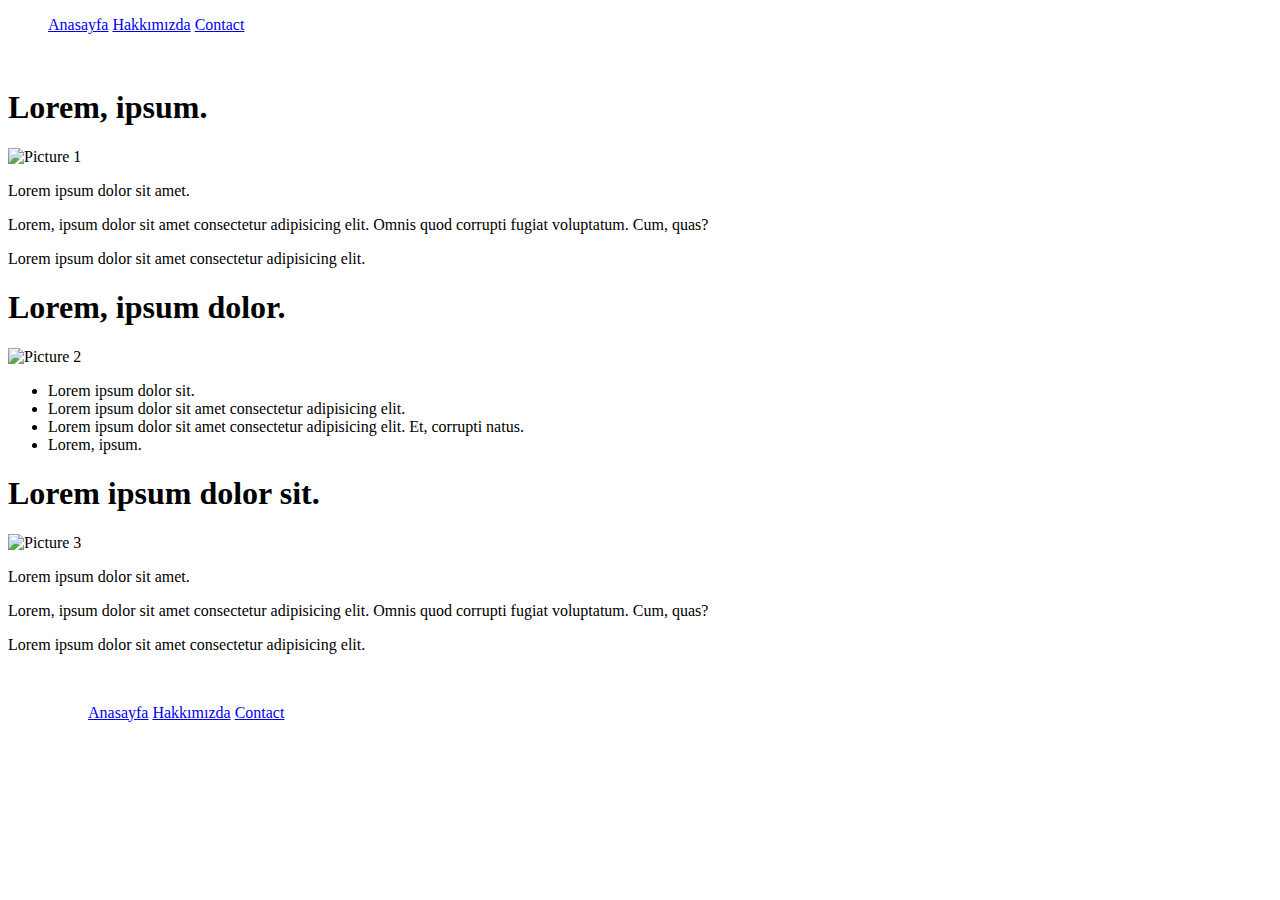
==== bölüm-sonu-çalışması/index.html @ ab5bac7e "created index.html and writed web content on index.html" ====
<!DOCTYPE html>
<html lang="en">
<head>
    <meta charset="UTF-8">
    <meta http-equiv="X-UA-Compatible" content="IE=edge">
    <meta name="viewport" content="width=device-width, initial-scale=1.0">
    <title>My-Page</title>
</head>
<body>
    <!--Start nav-->
    <nav>
        <ul>
         <il><a href="/index.html">Anasayfa</a></il>
         <il><a href="/about.html">Hakkımızda</a></il>
         <il><a href="/contact.html">Contact</a></il>
       </ul>
   </nav>
   <!--End nav-->
   <br>
   <!--Section Start -->
   <section>
       <!--Article start-->
       <article>
           <h1>Lorem, ipsum.</h1>
           <img src="https://picsum.photos/200" alt="Picture 1"></img>
               <p>Lorem ipsum dolor sit amet.</p>
               <p>Lorem, ipsum dolor sit amet consectetur adipisicing elit. Omnis quod corrupti fugiat voluptatum. Cum, quas?</p>
               <p>Lorem ipsum dolor sit amet consectetur adipisicing elit.</p>
           
       </article>

       <article>
        <h1>Lorem, ipsum dolor.</h1>
        <img src="https://picsum.photos/250"  alt="Picture 2"> </img>
            <ul>
                <li>Lorem ipsum dolor sit.</li>
                <li>Lorem ipsum dolor sit amet consectetur adipisicing elit.</li>
                <li>Lorem ipsum dolor sit amet consectetur adipisicing elit. Et, corrupti natus.</li>
                <li>Lorem, ipsum.</li>
            </ul>
       
    </article>

    <article>
        <h1>Lorem ipsum dolor sit.</h1>
        <img src="https://picsum.photos/280" weight="300" alt="Picture 3">  </img>
            <p>Lorem ipsum dolor sit amet.</p>
            <p>Lorem, ipsum dolor sit amet consectetur adipisicing elit. Omnis quod corrupti fugiat voluptatum. Cum, quas?</p>
            <p>Lorem ipsum dolor sit amet consectetur adipisicing elit.</p>
      
    </article>
    <!--Article End-->
   </section>
   <!--Section End-->
   <br>
   <!--Footer Start-->
   <footer>
    <ul>
     <ul>
         <il><a href="/index.html">Anasayfa</a></il>
         <il><a href="/about.html">Hakkımızda</a></il>
         <il><a href="/contact.html">Contact</a></il>
       </ul>
    </ul>
</footer>
 <!--Footer End-->
</body>
</html>
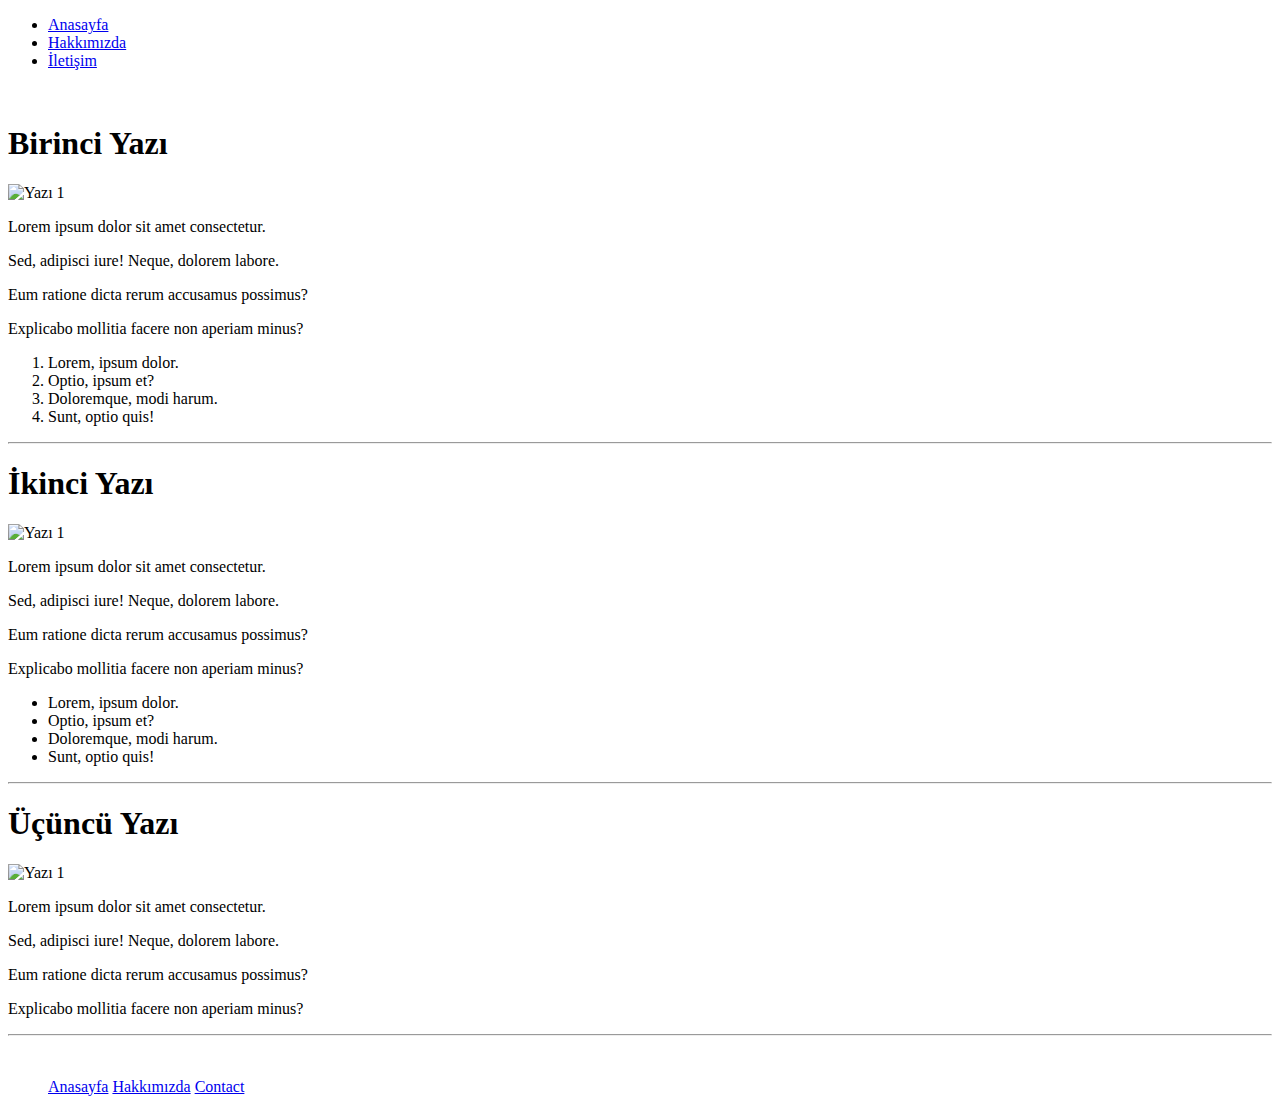
==== commit 1eef21fa: "finished index page" ====
--- a/bölüm-sonu-çalışması/index.html
+++ b/bölüm-sonu-çalışması/index.html
@@ -1,68 +1,82 @@
 <!DOCTYPE html>
 <html lang="en">
+
 <head>
-    <meta charset="UTF-8">
-    <meta http-equiv="X-UA-Compatible" content="IE=edge">
-    <meta name="viewport" content="width=device-width, initial-scale=1.0">
-    <title>My-Page</title>
+  <meta charset="UTF-8">
+  <meta http-equiv="X-UA-Compatible" content="IE=edge">
+  <meta name="viewport" content="width=device-width, initial-scale=1.0">
+  <title>Kodluyoruz</title>
 </head>
+
 <body>
-    <!--Start nav-->
+  <!-- Navbar - Start -->
+  <header>
     <nav>
-        <ul>
-         <il><a href="/index.html">Anasayfa</a></il>
-         <il><a href="/about.html">Hakkımızda</a></il>
-         <il><a href="/contact.html">Contact</a></il>
-       </ul>
-   </nav>
-   <!--End nav-->
-   <br>
-   <!--Section Start -->
-   <section>
-       <!--Article start-->
-       <article>
-           <h1>Lorem, ipsum.</h1>
-           <img src="https://picsum.photos/200" alt="Picture 1"></img>
-               <p>Lorem ipsum dolor sit amet.</p>
-               <p>Lorem, ipsum dolor sit amet consectetur adipisicing elit. Omnis quod corrupti fugiat voluptatum. Cum, quas?</p>
-               <p>Lorem ipsum dolor sit amet consectetur adipisicing elit.</p>
-           
-       </article>
-
-       <article>
-        <h1>Lorem, ipsum dolor.</h1>
-        <img src="https://picsum.photos/250"  alt="Picture 2"> </img>
-            <ul>
-                <li>Lorem ipsum dolor sit.</li>
-                <li>Lorem ipsum dolor sit amet consectetur adipisicing elit.</li>
-                <li>Lorem ipsum dolor sit amet consectetur adipisicing elit. Et, corrupti natus.</li>
-                <li>Lorem, ipsum.</li>
-            </ul>
-       
+      <ul>
+        <li><a href="/index.html">Anasayfa</a></li>
+        <li><a href="/about-us.html">Hakkımızda</a></li>
+        <li><a href="/contact.html">İletişim</a></li>
+      </ul>
+    </nav>
+  </header>
+  <!-- Navbar - Ened -->
+  <br>
+  <!--Content - Start -->
+  <section>
+    <!--Articles start-->
+    <article>
+      <h1>Birinci Yazı</h1>
+      <img src="https://picsum.photos/id/237/600/300" alt="Yazı 1"></img>
+      <p>Lorem ipsum dolor sit amet consectetur.</p>
+      <p>Sed, adipisci iure! Neque, dolorem labore.</p>
+      <p>Eum ratione dicta rerum accusamus possimus?</p>
+      <p>Explicabo mollitia facere non aperiam minus?</p>
+      <ol>
+        <li>Lorem, ipsum dolor.</li>
+        <li>Optio, ipsum et?</li>
+        <li>Doloremque, modi harum.</li>
+        <li>Sunt, optio quis!</li>
+      </ol>
+      <hr>
+    </article>
+    <article>
+      <h1>İkinci Yazı</h1>
+      <img src="https://picsum.photos/id/27/600/300" alt="Yazı 1"></img>
+      <p>Lorem ipsum dolor sit amet consectetur.</p>
+      <p>Sed, adipisci iure! Neque, dolorem labore.</p>
+      <p>Eum ratione dicta rerum accusamus possimus?</p>
+      <p>Explicabo mollitia facere non aperiam minus?</p>
+      <ul>
+        <li>Lorem, ipsum dolor.</li>
+        <li>Optio, ipsum et?</li>
+        <li>Doloremque, modi harum.</li>
+        <li>Sunt, optio quis!</li>
+      </ul>
+      <hr>
+    </article>
+    <article>
+      <h1>Üçüncü Yazı</h1>
+      <img src="https://picsum.photos/id/217/600/300" alt="Yazı 1"></img>
+      <p>Lorem ipsum dolor sit amet consectetur.</p>
+      <p>Sed, adipisci iure! Neque, dolorem labore.</p>
+      <p>Eum ratione dicta rerum accusamus possimus?</p>
+      <p>Explicabo mollitia facere non aperiam minus?</p>
+      <hr>
     </article>
 
-    <article>
-        <h1>Lorem ipsum dolor sit.</h1>
-        <img src="https://picsum.photos/280" weight="300" alt="Picture 3">  </img>
-            <p>Lorem ipsum dolor sit amet.</p>
-            <p>Lorem, ipsum dolor sit amet consectetur adipisicing elit. Omnis quod corrupti fugiat voluptatum. Cum, quas?</p>
-            <p>Lorem ipsum dolor sit amet consectetur adipisicing elit.</p>
-      
-    </article>
-    <!--Article End-->
-   </section>
-   <!--Section End-->
-   <br>
-   <!--Footer Start-->
-   <footer>
+    <!-- Articles End-->
+  </section>
+  <!-- Content - End-->
+  <br>
+  <!--Footer Start-->
+  <footer>
     <ul>
-     <ul>
-         <il><a href="/index.html">Anasayfa</a></il>
-         <il><a href="/about.html">Hakkımızda</a></il>
-         <il><a href="/contact.html">Contact</a></il>
-       </ul>
+      <il><a href="/index.html">Anasayfa</a></il>
+      <il><a href="/about.html">Hakkımızda</a></il>
+      <il><a href="/contact.html">Contact</a></il>
     </ul>
-</footer>
- <!--Footer End-->
+  </footer>
+  <!--Footer End-->
 </body>
+
 </html>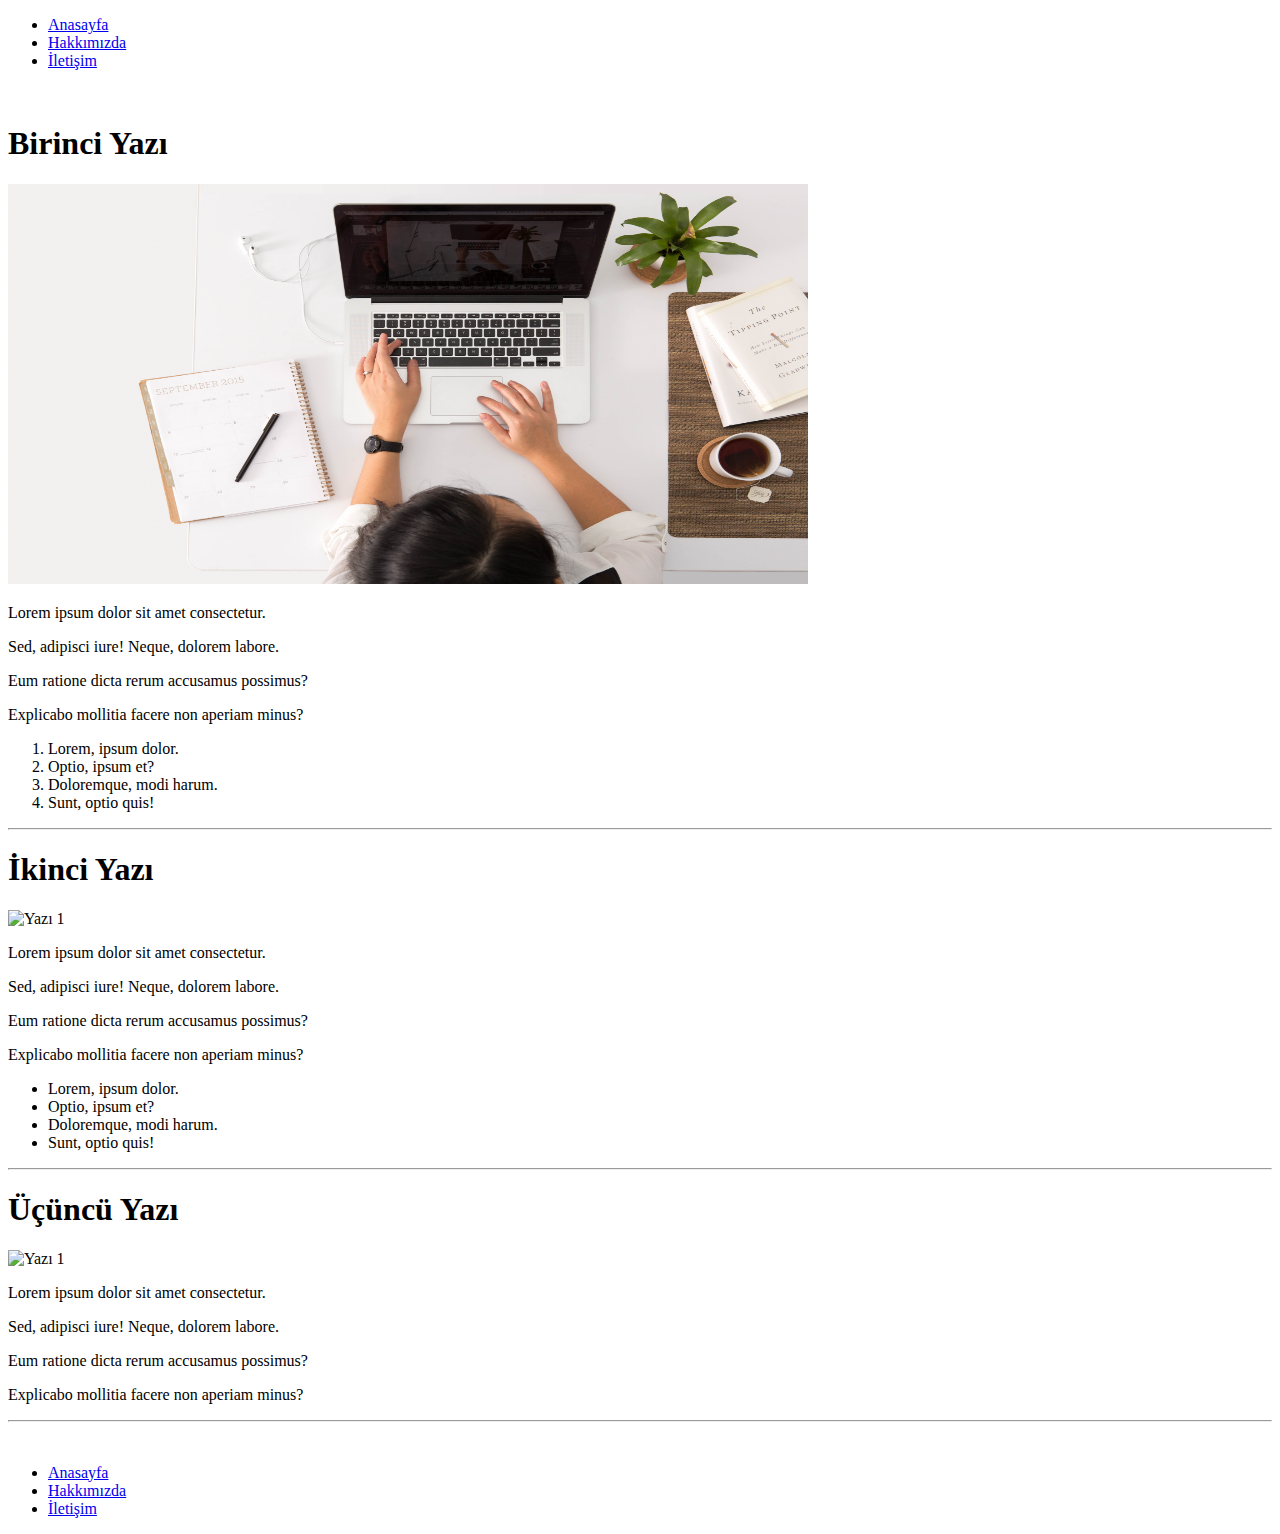
==== commit 7c4ceeb9: "add img folder" ====
--- a/bölüm-sonu-çalışması/index.html
+++ b/bölüm-sonu-çalışması/index.html
@@ -1,5 +1,5 @@
 <!DOCTYPE html>
-<html lang="en">
+<html lang="tr">
 
 <head>
   <meta charset="UTF-8">
@@ -13,9 +13,9 @@
   <header>
     <nav>
       <ul>
-        <li><a href="/index.html">Anasayfa</a></li>
-        <li><a href="/about-us.html">Hakkımızda</a></li>
-        <li><a href="/contact.html">İletişim</a></li>
+        <li><a href="./index.html">Anasayfa</a></li>
+        <li><a href="./about-us.html">Hakkımızda</a></li>
+        <li><a href="./contact.html">İletişim</a></li>
       </ul>
     </nav>
   </header>
@@ -26,7 +26,7 @@
     <!--Articles start-->
     <article>
       <h1>Birinci Yazı</h1>
-      <img src="https://picsum.photos/id/237/600/300" alt="Yazı 1"></img>
+      <img height="400" width="800" src="./img/laptop.jpg" alt="Yazı 1"></img>
       <p>Lorem ipsum dolor sit amet consectetur.</p>
       <p>Sed, adipisci iure! Neque, dolorem labore.</p>
       <p>Eum ratione dicta rerum accusamus possimus?</p>
@@ -71,9 +71,9 @@
   <!--Footer Start-->
   <footer>
     <ul>
-      <il><a href="/index.html">Anasayfa</a></il>
-      <il><a href="/about.html">Hakkımızda</a></il>
-      <il><a href="/contact.html">Contact</a></il>
+      <li><a href="./index.html">Anasayfa</a></li>
+      <li><a href="./about-us.html">Hakkımızda</a></li>
+      <li><a href="./contact.html">İletişim</a></li>
     </ul>
   </footer>
   <!--Footer End-->
